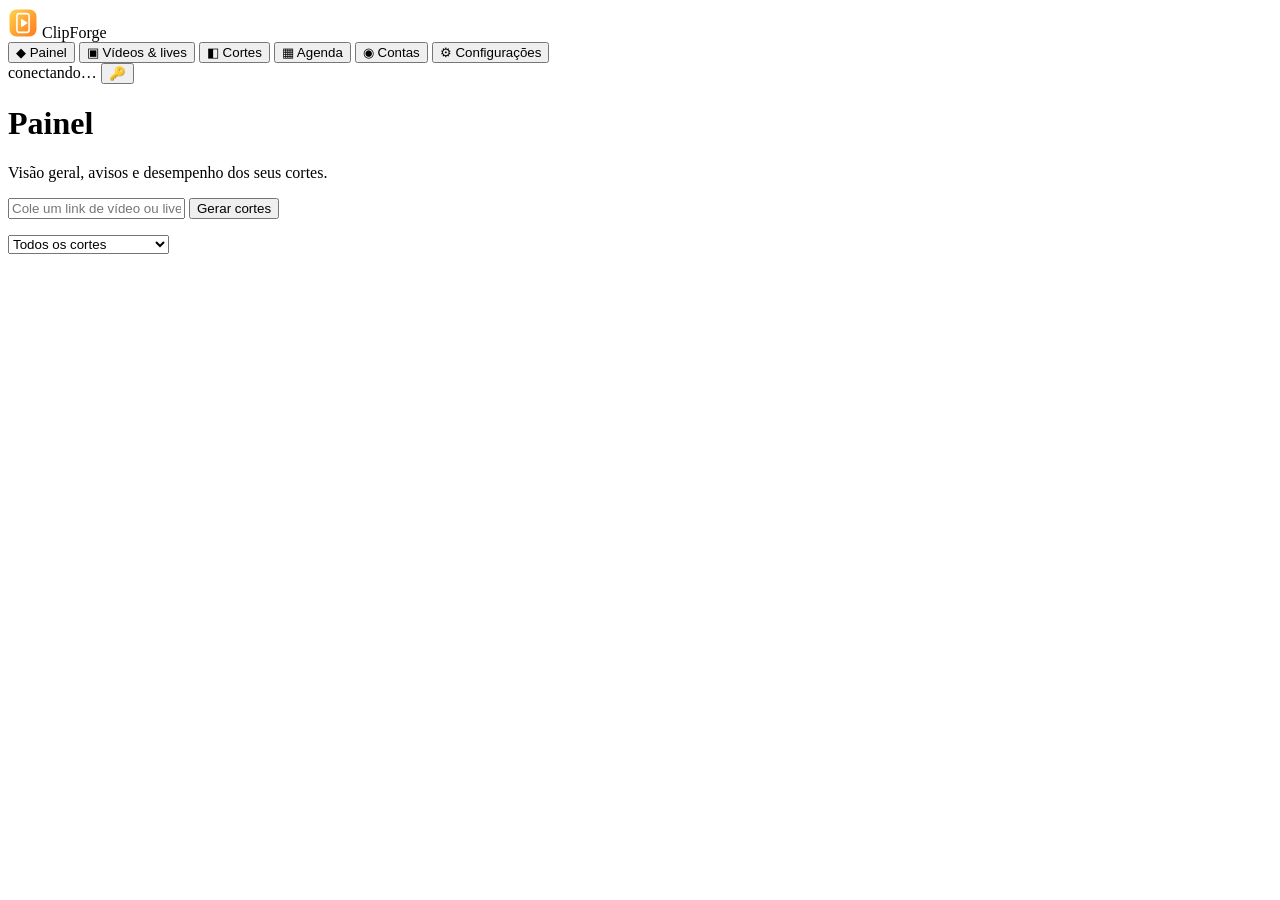
==== backend/app/static/index.html @ 50c4aa1d "ClipForge: app de cortes automaticos (backend + painel + extensao + empacotamento)" ====
<!doctype html>
<html lang="pt-BR">
<head>
  <meta charset="utf-8">
  <meta name="viewport" content="width=device-width, initial-scale=1">
  <title>ClipForge</title>
  <link rel="icon" href="/static/favicon.png">
  <link rel="stylesheet" href="/static/style.css">
</head>
<body>
<div class="app">
  <!-- Navegação lateral -->
  <aside class="sidebar">
    <div class="brand">
      <svg class="brand-mark" viewBox="0 0 512 512" width="30" height="30" aria-hidden="true">
        <defs><linearGradient id="g" x1="0" y1="0" x2="1" y2="1"><stop offset="0" stop-color="#ffd24a"/><stop offset="1" stop-color="#ff7a1e"/></linearGradient></defs>
        <rect x="26" y="26" width="460" height="460" rx="120" fill="url(#g)"/>
        <rect x="152" y="96" width="208" height="320" rx="40" fill="none" stroke="#fff" stroke-width="26"/>
        <path d="M222 196 L222 316 Q222 330 235 323 L330 262 Q342 255 330 247 L235 189 Q222 182 222 196 Z" fill="#fff"/>
      </svg>
      <span class="brand-name">ClipForge</span>
    </div>

    <nav id="tabs">
      <button data-tab="dashboard" class="active"><span class="ic">◆</span> Painel</button>
      <button data-tab="sources"><span class="ic">▣</span> Vídeos &amp; lives</button>
      <button data-tab="clips"><span class="ic">◧</span> Cortes</button>
      <button data-tab="queue"><span class="ic">▦</span> Agenda</button>
      <button data-tab="accounts"><span class="ic">◉</span> Contas</button>
      <button data-tab="settings"><span class="ic">⚙</span> Configurações</button>
    </nav>

    <div class="side-foot">
      <span id="conn" class="chip">conectando…</span>
      <button id="tokenBtn" class="iconbtn" title="Token de acesso">🔑</button>
    </div>
  </aside>

  <!-- Área de trabalho -->
  <main class="work">
    <header class="topbar">
      <div>
        <h1 id="viewTitle">Painel</h1>
        <p id="viewSub" class="sub">Visão geral, avisos e desempenho dos seus cortes.</p>
      </div>
    </header>

    <section id="tab-dashboard" class="tab active"></section>

    <form id="addForm" class="add">
      <input id="urls" type="text" autocomplete="off"
             placeholder="Cole um link de vídeo ou live do YouTube  —  vários? separe por espaço ou quebra de linha">
      <button type="submit" class="primary">Gerar cortes</button>
    </form>
    <p id="addMsg" class="addmsg"></p>

    <section id="tab-sources" class="tab"></section>

    <section id="tab-clips" class="tab">
      <div class="toolbar">
        <div class="segmented" id="clipFilterWrap">
          <select id="clipFilter" aria-label="Filtrar cortes">
            <option value="">Todos os cortes</option>
            <option value="ready">Aguardando aprovação</option>
            <option value="approved">Aprovados</option>
            <option value="rejected">Rejeitados</option>
            <option value="failed">Com erro</option>
          </select>
        </div>
      </div>
      <div id="clipGrid" class="grid"></div>
    </section>

    <section id="tab-queue" class="tab"></section>
    <section id="tab-accounts" class="tab"></section>
    <section id="tab-settings" class="tab"></section>
  </main>
</div>

<!-- Player -->
<dialog id="player" class="modal">
  <video id="playerVideo" controls playsinline></video>
  <div class="modal-foot"><button id="playerClose" class="ghost">Fechar</button></div>
</dialog>

<!-- Token -->
<dialog id="tokenDlg" class="modal">
  <form method="dialog" id="tokenForm">
    <h3>Token de acesso</h3>
    <p class="muted">Fica no arquivo <code>data/api_token.txt</code> e aparece no terminal ao iniciar o servidor.
      É o mesmo token usado pela extensão do Chrome. No aplicativo de desktop isto é preenchido sozinho.</p>
    <input id="tokenInput" type="password" placeholder="Cole o token aqui" autocomplete="off">
    <div class="modal-foot"><button class="primary" value="ok">Entrar</button></div>
  </form>
</dialog>

<div id="toast"></div>
<script src="/static/app.js"></script>
</body>
</html>
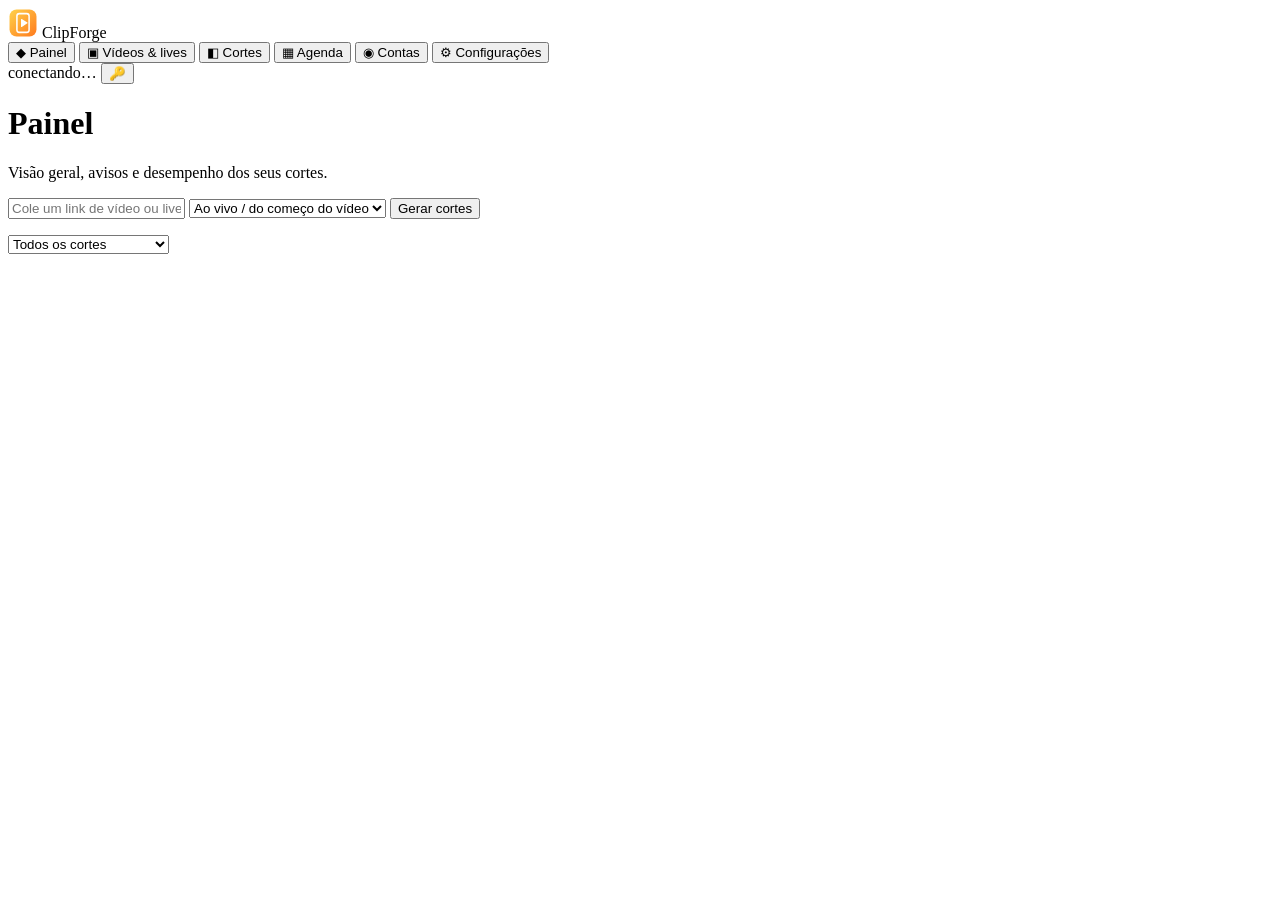
==== commit b022c376: "Escolher de onde comecar: ao vivo, desde o inicio (live) ou a partir de hh:mm:ss Lives voltam ate o " ====
--- a/backend/app/static/index.html
+++ b/backend/app/static/index.html
@@ -50,6 +50,13 @@
     <form id="addForm" class="add">
       <input id="urls" type="text" autocomplete="off"
              placeholder="Cole um link de vídeo ou live do YouTube  —  vários? separe por espaço ou quebra de linha">
+      <select id="startMode" aria-label="De onde começar"
+              title="Lives: o YouTube só guarda a última ~1 h; pedidos mais antigos começam no ponto mais antigo disponível.">
+        <option value="now">Ao vivo / do começo do vídeo</option>
+        <option value="start">Desde o início (live)</option>
+        <option value="at">A partir de…</option>
+      </select>
+      <input id="startAt" type="text" inputmode="numeric" placeholder="hh:mm:ss" aria-label="Começar em (hh:mm:ss)" hidden>
       <button type="submit" class="primary">Gerar cortes</button>
     </form>
     <p id="addMsg" class="addmsg"></p>
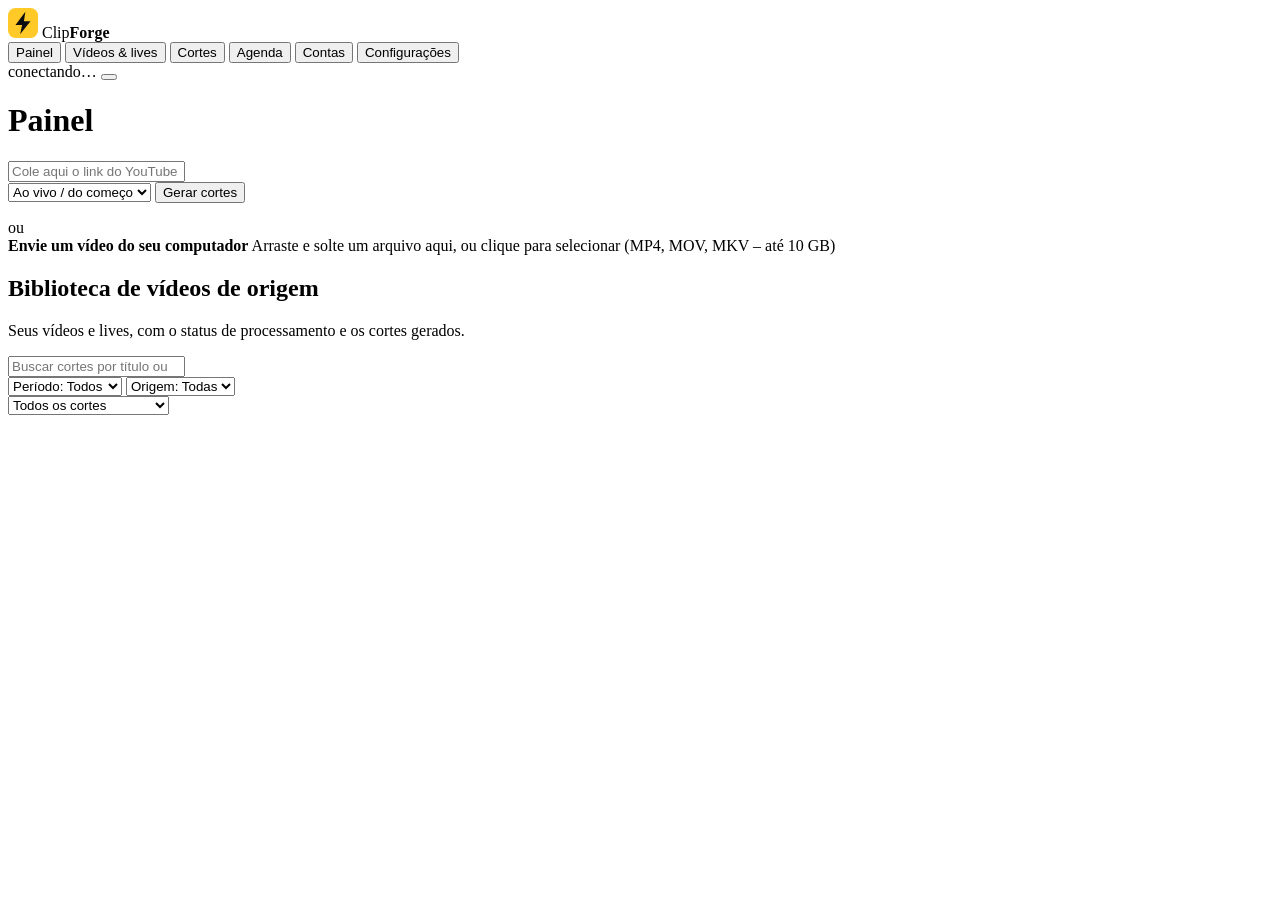
==== commit efbeb6c3: "Novo visual preto e amarelo + envio de video, filtros, grafico e login guiado do YouTube/TikTok - Te" ====
--- a/backend/app/static/index.html
+++ b/backend/app/static/index.html
@@ -12,27 +12,25 @@
   <!-- Navegação lateral -->
   <aside class="sidebar">
     <div class="brand">
-      <svg class="brand-mark" viewBox="0 0 512 512" width="30" height="30" aria-hidden="true">
-        <defs><linearGradient id="g" x1="0" y1="0" x2="1" y2="1"><stop offset="0" stop-color="#ffd24a"/><stop offset="1" stop-color="#ff7a1e"/></linearGradient></defs>
-        <rect x="26" y="26" width="460" height="460" rx="120" fill="url(#g)"/>
-        <rect x="152" y="96" width="208" height="320" rx="40" fill="none" stroke="#fff" stroke-width="26"/>
-        <path d="M222 196 L222 316 Q222 330 235 323 L330 262 Q342 255 330 247 L235 189 Q222 182 222 196 Z" fill="#fff"/>
+      <svg class="brand-mark" viewBox="0 0 32 32" width="30" height="30" aria-hidden="true">
+        <rect width="32" height="32" rx="8" fill="#FFC928"/>
+        <path d="M18.5 4 8 18h7l-2 10 11-14h-7z" fill="#0B0C0F"/>
       </svg>
-      <span class="brand-name">ClipForge</span>
+      <span class="brand-name">Clip<b>Forge</b></span>
     </div>
 
     <nav id="tabs">
-      <button data-tab="dashboard" class="active"><span class="ic">◆</span> Painel</button>
-      <button data-tab="sources"><span class="ic">▣</span> Vídeos &amp; lives</button>
-      <button data-tab="clips"><span class="ic">◧</span> Cortes</button>
-      <button data-tab="queue"><span class="ic">▦</span> Agenda</button>
-      <button data-tab="accounts"><span class="ic">◉</span> Contas</button>
-      <button data-tab="settings"><span class="ic">⚙</span> Configurações</button>
+      <button data-tab="dashboard" class="active"><span class="ic" data-icon="home"></span>Painel</button>
+      <button data-tab="sources"><span class="ic" data-icon="video"></span>Vídeos &amp; lives</button>
+      <button data-tab="clips"><span class="ic" data-icon="scissors"></span>Cortes</button>
+      <button data-tab="queue"><span class="ic" data-icon="calendar"></span>Agenda</button>
+      <button data-tab="accounts"><span class="ic" data-icon="layers"></span>Contas</button>
+      <button data-tab="settings"><span class="ic" data-icon="gear"></span>Configurações</button>
     </nav>
 
     <div class="side-foot">
       <span id="conn" class="chip">conectando…</span>
-      <button id="tokenBtn" class="iconbtn" title="Token de acesso">🔑</button>
+      <button id="tokenBtn" class="iconbtn" title="Token de acesso" aria-label="Token de acesso"><span class="ic" data-icon="key"></span></button>
     </div>
   </aside>
 
@@ -41,39 +39,67 @@
     <header class="topbar">
       <div>
         <h1 id="viewTitle">Painel</h1>
-        <p id="viewSub" class="sub">Visão geral, avisos e desempenho dos seus cortes.</p>
+        <p id="viewSub" class="sub"></p>
       </div>
+      <div id="topActions" class="top-actions"></div>
     </header>
 
     <section id="tab-dashboard" class="tab active"></section>
 
-    <form id="addForm" class="add">
-      <input id="urls" type="text" autocomplete="off"
-             placeholder="Cole um link de vídeo ou live do YouTube  —  vários? separe por espaço ou quebra de linha">
-      <select id="startMode" aria-label="De onde começar"
-              title="Lives: o YouTube só guarda a última ~1 h; pedidos mais antigos começam no ponto mais antigo disponível.">
-        <option value="now">Ao vivo / do começo do vídeo</option>
-        <option value="start">Desde o início (live)</option>
-        <option value="at">A partir de…</option>
-      </select>
-      <input id="startAt" type="text" inputmode="numeric" placeholder="hh:mm:ss" aria-label="Começar em (hh:mm:ss)" hidden>
-      <button type="submit" class="primary">Gerar cortes</button>
-    </form>
-    <p id="addMsg" class="addmsg"></p>
+    <section id="tab-sources" class="tab">
+      <form id="addForm" class="add">
+        <div class="add-input">
+          <span class="ic" data-icon="youtube"></span>
+          <input id="urls" type="text" autocomplete="off" aria-label="Link do YouTube"
+                 placeholder="Cole aqui o link do YouTube (vídeo ou live)…">
+        </div>
+        <select id="startMode" aria-label="De onde começar"
+                title="Lives: o YouTube só guarda a última ~1 h; pedidos mais antigos começam no ponto mais antigo disponível.">
+          <option value="now">Ao vivo / do começo</option>
+          <option value="start">Desde o início (live)</option>
+          <option value="at">A partir de…</option>
+        </select>
+        <input id="startAt" type="text" inputmode="numeric" placeholder="hh:mm:ss" aria-label="Começar em (hh:mm:ss)" hidden>
+        <button type="submit" class="primary"><span class="ic" data-icon="sparkles"></span>Gerar cortes</button>
+      </form>
+      <p id="addMsg" class="addmsg"></p>
 
-    <section id="tab-sources" class="tab"></section>
+      <div class="divider"><span>ou</span></div>
+
+      <label id="dropzone" class="dropzone" tabindex="0">
+        <input id="fileInput" type="file" accept="video/mp4,video/quicktime,video/x-matroska,video/webm,video/x-msvideo,.mp4,.mov,.mkv,.webm,.avi,.m4v" hidden>
+        <span class="ic big" data-icon="upload"></span>
+        <b>Envie um vídeo do seu computador</b>
+        <span class="muted">Arraste e solte um arquivo aqui, ou clique para selecionar (MP4, MOV, MKV – até 10 GB)</span>
+        <span id="uploadBar" class="bar" hidden><i></i></span>
+      </label>
+
+      <div class="section-head"><div><h2>Biblioteca de vídeos de origem</h2>
+        <p class="muted">Seus vídeos e lives, com o status de processamento e os cortes gerados.</p></div></div>
+      <div id="sourceList"></div>
+    </section>
 
     <section id="tab-clips" class="tab">
       <div class="toolbar">
-        <div class="segmented" id="clipFilterWrap">
-          <select id="clipFilter" aria-label="Filtrar cortes">
-            <option value="">Todos os cortes</option>
-            <option value="ready">Aguardando aprovação</option>
-            <option value="approved">Aprovados</option>
-            <option value="rejected">Rejeitados</option>
-            <option value="failed">Com erro</option>
-          </select>
-        </div>
+        <div class="search"><span class="ic" data-icon="search"></span>
+          <input id="clipSearch" type="search" placeholder="Buscar cortes por título ou assunto…" aria-label="Buscar cortes"></div>
+        <select id="clipPeriod" aria-label="Período">
+          <option value="">Período: Todos</option>
+          <option value="1">Hoje</option>
+          <option value="7">Últimos 7 dias</option>
+          <option value="30">Últimos 30 dias</option>
+        </select>
+        <select id="clipSource" aria-label="Origem"><option value="">Origem: Todas</option></select>
+      </div>
+      <div class="toolbar">
+        <select id="clipFilter" aria-label="Filtrar cortes">
+          <option value="">Todos os cortes</option>
+          <option value="ready">Aguardando aprovação</option>
+          <option value="approved">Aprovados</option>
+          <option value="rejected">Rejeitados</option>
+          <option value="failed">Com erro</option>
+        </select>
+        <span id="clipCount" class="muted"></span>
       </div>
       <div id="clipGrid" class="grid"></div>
     </section>
@@ -90,6 +116,21 @@
   <div class="modal-foot"><button id="playerClose" class="ghost">Fechar</button></div>
 </dialog>
 
+<!-- Editar corte -->
+<dialog id="editDlg" class="modal">
+  <form method="dialog" id="editForm">
+    <h3>Editar corte</h3>
+    <label class="lbl" for="editTitle">Título</label>
+    <input id="editTitle" type="text" maxlength="100" required>
+    <label class="lbl" for="editDesc">Descrição</label>
+    <textarea id="editDesc" rows="4" maxlength="2000"></textarea>
+    <div class="modal-foot">
+      <button type="button" class="ghost" id="editCancel">Cancelar</button>
+      <button class="primary" value="ok">Salvar</button>
+    </div>
+  </form>
+</dialog>
+
 <!-- Token -->
 <dialog id="tokenDlg" class="modal">
   <form method="dialog" id="tokenForm">
@@ -101,7 +142,7 @@
   </form>
 </dialog>
 
-<div id="toast"></div>
+<div id="toast" role="status" aria-live="polite"></div>
 <script src="/static/app.js"></script>
 </body>
 </html>
